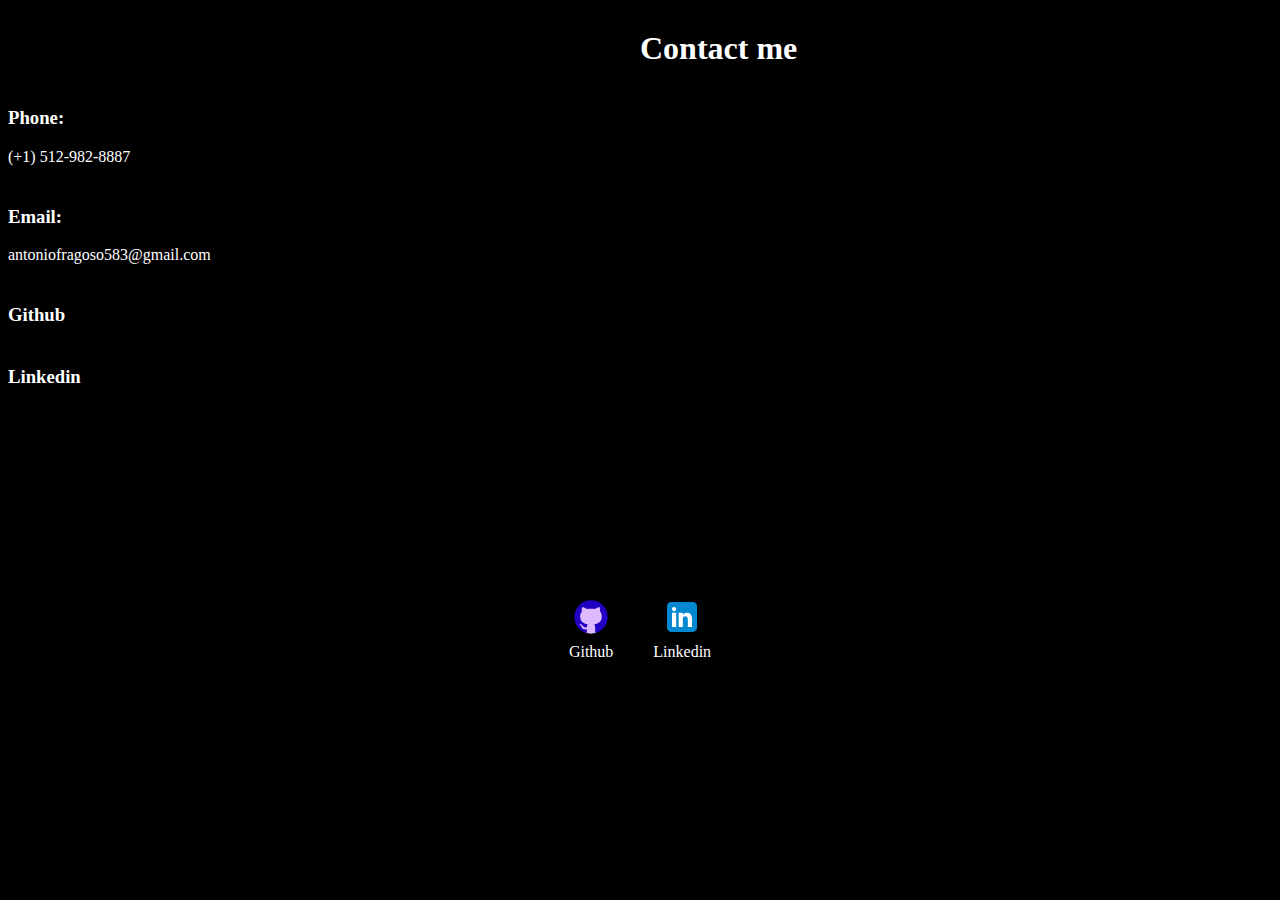
==== contact.html @ b15dcbca "first commit" ====
<!DOCTYPE html>
<html lang="en">
<head>
    <meta charset="UTF-8">
    <meta name="viewport" content="width=device-width>, initial-scale=1.0">
    <title>Antonio Fragoso</title>
    <link rel="stylesheet" href="style.css">
</head>
<body>
    <div class="contact">
        <main>
            <h1>Contact me</h1>
            <section>
                <h3>Phone:</h3>
                <p>(+1) 512-982-8887</p>
            </section>
            <section>
                <h3>Email:</h3>
                <p>antoniofragoso583@gmail.com</p>
            </section>
            <section>
                <a href="https://github.com/Fragoso007" target="_blank" rel="noopener noreferrer">
                    <h3>Github</h3>
                </a>
            </section>
            <section>
                <a  href="https://www.linkedin.com/in/ant%C3%B3nio-kalombe-fragoso-26a06b155/" target="_blank" rel="noopener noreferrer">
                    <h3>Linkedin</h3>
                </a>
            </section>
            <section>
        </main>
    </div>
    <div class="footer-contact">
        <footer>
            <a href="https://github.com/Fragoso007" target="_blank" rel="noopener noreferrer">
                <img src="./imag/icons8-github.svg">
                <p>Github</p>
            </a>
            <a href="https://www.linkedin.com/in/ant%C3%B3nio-kalombe-fragoso-26a06b155/" target="_blank" rel="noopener noreferrer">
                <img src="./imag/icons8-linkedin.svg">
                <p>Linkedin</p>
            </a>
        </footer>
    </div>
</body>
</html>
---- style.css ----
body {
    color: white;
    background-color: black;
    font-family: Cambria, Cochin, Georgia, Times, 'Times New Roman', serif
}


ul {
    display: flex;
    justify-content: space-between;
    align-items: center;
    padding: 16px;
}


a {
    color: white;
    text-decoration: none;
}


header img {
    width: 150px;
    height: 150px;
    border-radius: 50%;
    border: 5px solid rgb(145, 112, 112);
}

header img:hover {
    transform: scale(1.05);
}

main h3 {
    margin-top: 40px;
}

.center {
    text-align: center;
}


header h1 {
    color: rgb(70, 73, 218);
}


footer img {
    width: 40px;
    height: 40px;
}

footer {
    display: flex;
    justify-content: center;
}

footer a {
    margin: 20px;
    text-align: center;
}

footer p {
    margin-top: 2px;
}

.container {
    padding: 0px 50px;
}

nav a:hover {
    color: rgb(70, 73, 218);
}

.project {
    display: flex;
    margin-top: 30px;
    padding: 20px;
    
}

.project h3 {
    color: rgb(70, 73, 218);

}

.project h3 img {
    width: 40%;
    height: 40%;
    display: flex;
    justify-content: center;
    margin-top: 20px;
    margin-bottom: 50px;

}

.project h3 img:hover {
    transform: scale(1.05);
}


.contact > main h1 {
    display: flex;
    text-align: center;
    margin-top: 30px;
    margin-left: 50%;
    
}

.footer-contact a {
    margin: 20px;
    text-align: center;
    margin-top: 15%;
}
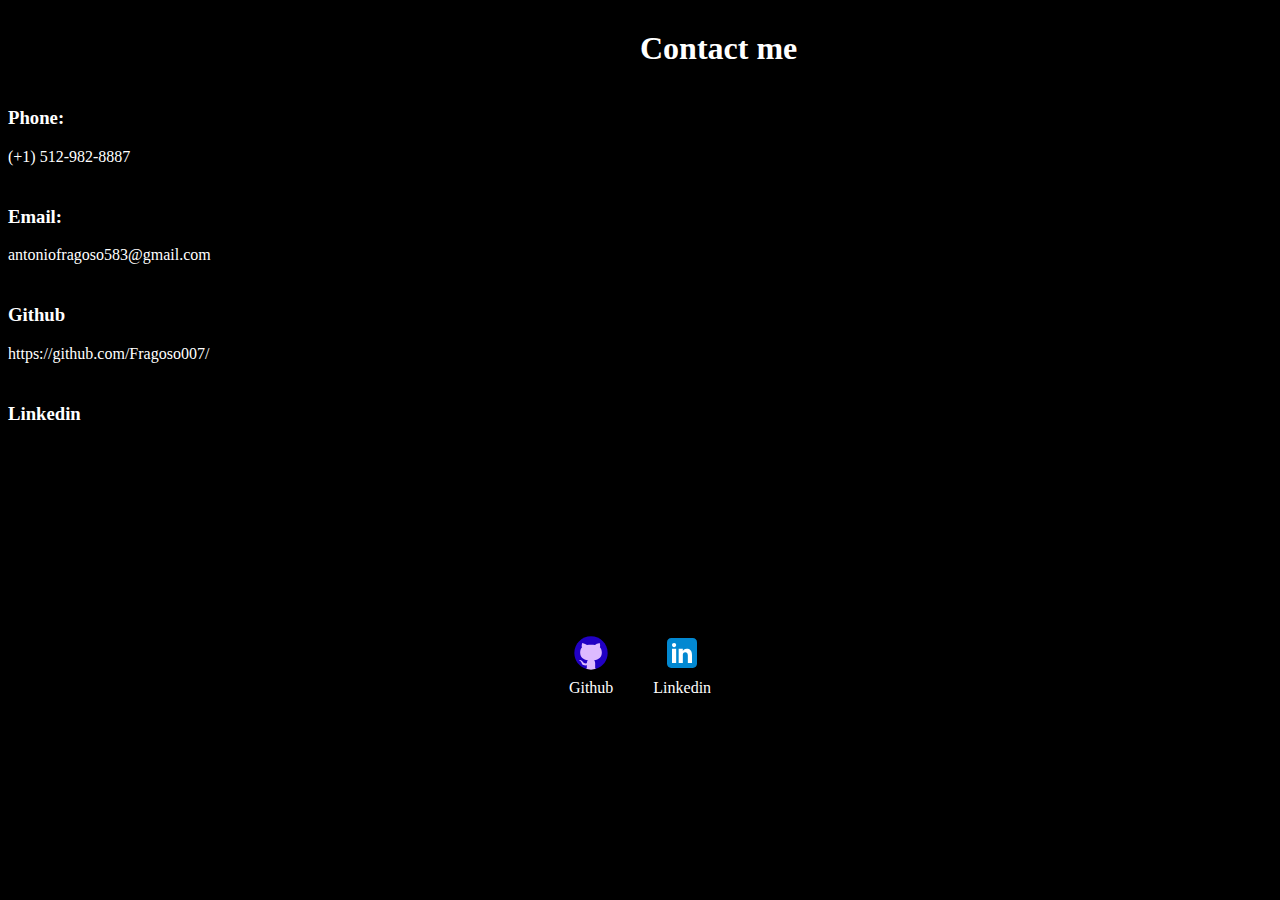
==== commit c11c8e08: "Update contact.html" ====
--- a/contact.html
+++ b/contact.html
@@ -21,6 +21,7 @@
             <section>
                 <a href="https://github.com/Fragoso007" target="_blank" rel="noopener noreferrer">
                     <h3>Github</h3>
+                    <p>https://github.com/Fragoso007/</p>
                 </a>
             </section>
             <section>
@@ -44,4 +45,4 @@
         </footer>
     </div>
 </body>
-</html>+</html>
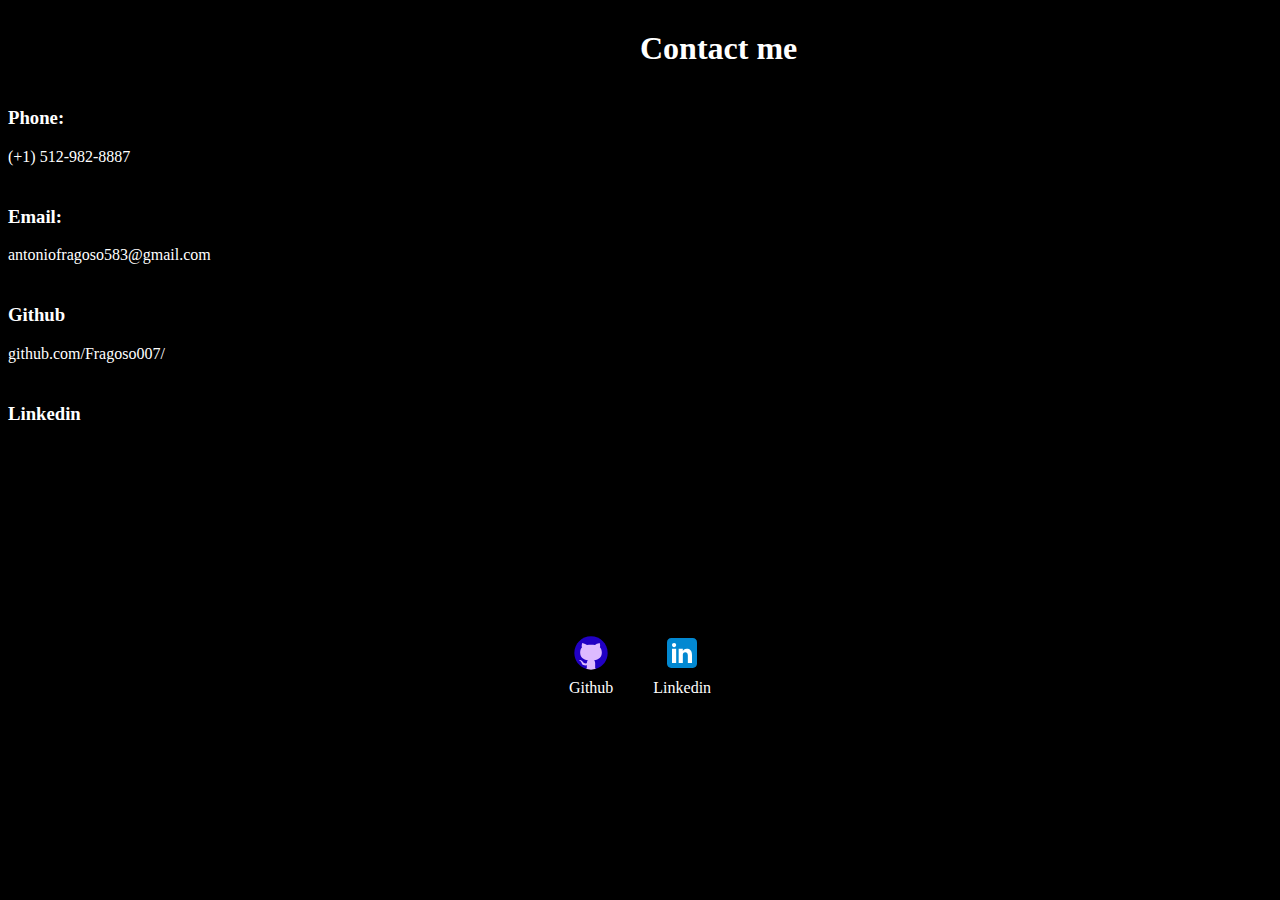
==== commit 540fe56e: "Update contact.html" ====
--- a/contact.html
+++ b/contact.html
@@ -21,7 +21,7 @@
             <section>
                 <a href="https://github.com/Fragoso007" target="_blank" rel="noopener noreferrer">
                     <h3>Github</h3>
-                    <p>https://github.com/Fragoso007/</p>
+                    <p>github.com/Fragoso007/</p>
                 </a>
             </section>
             <section>
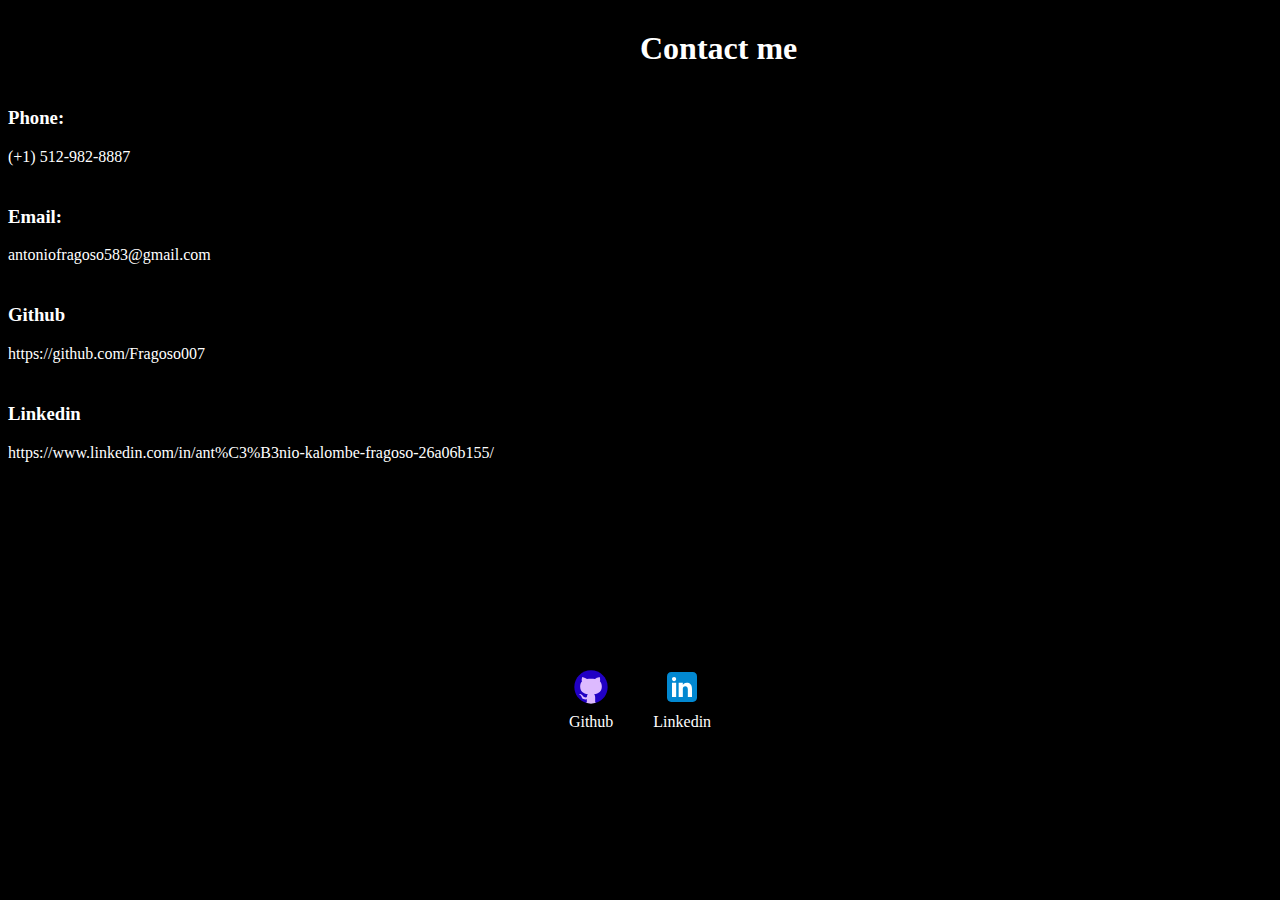
==== commit f932012d: "Update contact.html" ====
--- a/contact.html
+++ b/contact.html
@@ -21,12 +21,13 @@
             <section>
                 <a href="https://github.com/Fragoso007" target="_blank" rel="noopener noreferrer">
                     <h3>Github</h3>
-                    <p>github.com/Fragoso007/</p>
+                    <p>https://github.com/Fragoso007</p>
                 </a>
             </section>
             <section>
                 <a  href="https://www.linkedin.com/in/ant%C3%B3nio-kalombe-fragoso-26a06b155/" target="_blank" rel="noopener noreferrer">
                     <h3>Linkedin</h3>
+                    <p>https://www.linkedin.com/in/ant%C3%B3nio-kalombe-fragoso-26a06b155/</p>
                 </a>
             </section>
             <section>
